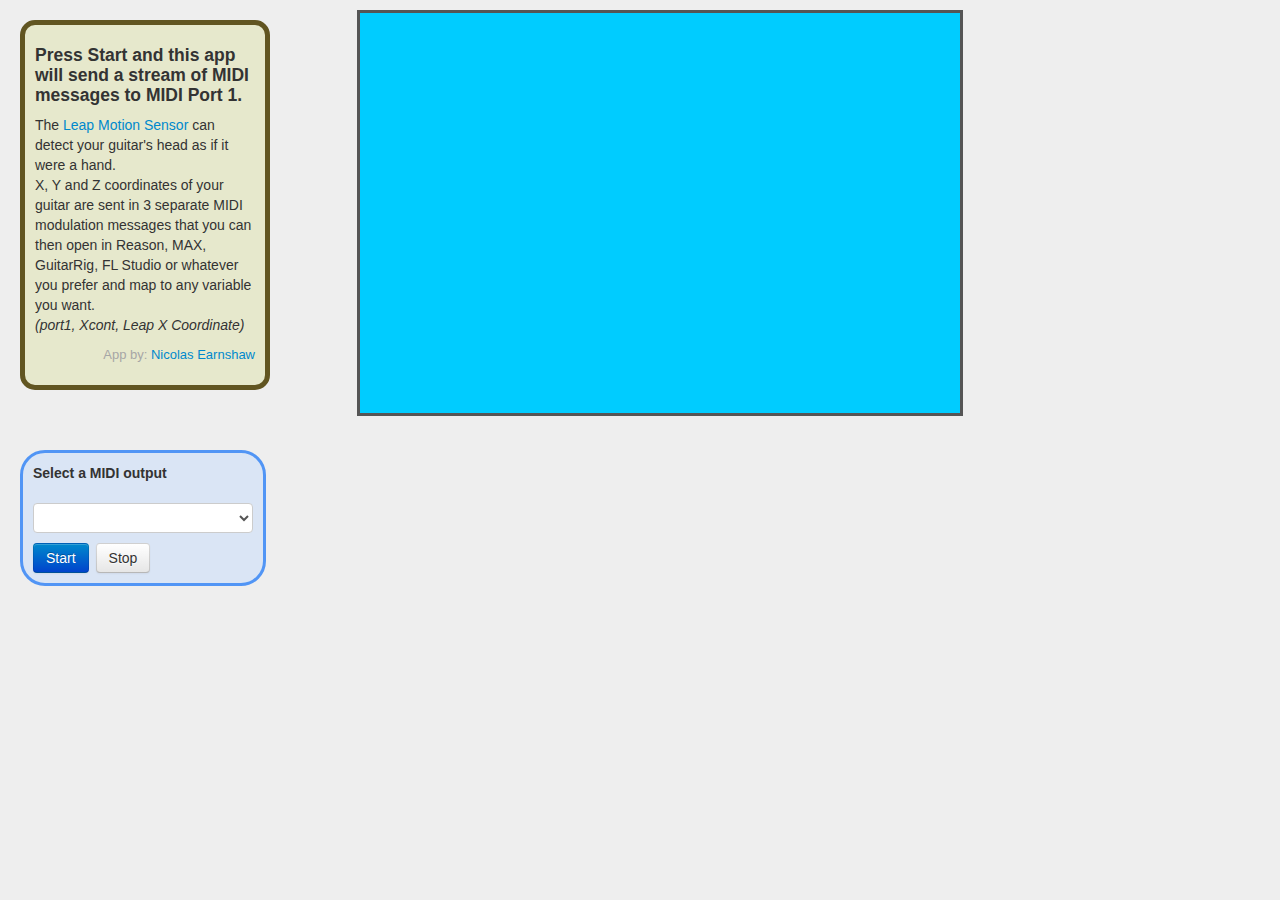
==== index.html @ d1892cd8 "first commit" ====
<!doctype html>
<html lang="en">
<head>
<meta http-equiv="Content-Type" content="text/html; charset=ISO-8859-1">

<script type="text/javascript" src="leap.min.js"></script>
<script type="text/javascript" src="jquery/jquery.js"></script>
<script type="text/javascript" src="js/dat.Gui.min.js"></script>

<script type="text/javascript" src="MIDIBridge/lib/Midibridge.js"></script>
<script type="text/javascript" src="MIDIBridge/lib/Midiselector.js"></script>
<script type="text/javascript" src="js/setup-connections-direct.js"></script>

	
		
<link rel="stylesheet" href="bootstrap/css/bootstrap.min.css">
		
	
	<style>

	body
	{
		background: #EEE;
	}

	#rules
	{
		border: 5px solid #615521;
		border-radius: 15px;
		background: #E6E8CC;
		position:absolute;
		z-index: -1;
		margin-right:20px;
		margin-top:20px;
		padding:10px;
		
	}

	#cont
	{
		width:100%;

	}
	#mycanvas
	{
	    margin-top: 10px;
	    margin-left: auto;
    	margin-right: auto;
    	display: block;
    	height:400px;
    	width:600px;
    	border:3px #555 solid
	}

	#clarific
	{
		border: 3px solid #5195F5;
		border-radius: 25px;
		background: #DAE5F5;
		position:absolute;
		margin-right:20px;
		margin-top:450px;
		padding:10px;
		

	}



	#signature
	{
		float:right;
	}

	#signature p
	{
		color:#A6A6A6;
		font-size: small;
	}

	</style>


<script type="text/javascript">

var Settings = function() 
	{
		this.maxX = 127;
		this.minX = 0;
		this.maxY = 127;
		this.minY = 0;
		this.maxZ = 127;
		this.minZ = 0;

		this.MIDIchan = 1;
		this.Xcont = 0;
		this.Ycont = 1;
		this.Zcont = 2;
		this.default_vals = false;
		this.Xval_when_out = 0;
		this.Yval_when_out = 0;
		this.Zval_when_out = 0;
	}

	var guitar_on = false;
	var guitar_out = true;

	var settings = new Settings()


	var leapvars =
	 {
	 	leapX: 50,
	 	leapY: 50,
	 	leapZ:100,
	 	salv: false
	 };


	 window.onload = function() 
	 {
		var gui = new dat.GUI();

		var f1 = gui.addFolder('X');
		f1.add(settings, 'Xcont'); 
		f1.add(settings, 'minX', 0, 126).step(1);
		f1.add(settings, 'maxX', 1, 127).step(1);
		var f2 = gui.addFolder('Y'); 
		f2.add(settings, 'Ycont'); 
		f2.add(settings, 'minY', 0, 126).step(1);
		f2.add(settings, 'maxY', 1, 127).step(1);
		var f3 = gui.addFolder('Z');
		f3.add(settings, 'Zcont');
		f3.add(settings, 'minZ', 0, 126).step(1);
		f3.add(settings, 'maxZ', 1, 127).step(1);
		var f4 = gui.addFolder('When out of sensor range');
		f4.add(settings,'default_vals'); 
		f4.add(settings, 'Xval_when_out',0,127);
		f4.add(settings, 'Yval_when_out',0,127);
		f4.add(settings, 'Zval_when_out',0,127);
		
		f1.open();
		f2.open();
		f3.open();




	};







	var controller = new Leap.Controller({enableGestures: true});
    var region = new Leap.UI.Region(
    	[-50, 200, -100], 
    	[200, 300, 100]
    );

    controller.addStep(new Leap.UI.Cursor())
    controller.addStep(region.listener({nearThreshold:50}))



    controller.loop(function(frame, done) { 
      if (frame.cursorPosition) {
      	leap_enabled = true;

        var leapPosition = region.mapToXY(
        	frame.cursorPosition, 300, 150);

        leapvars.leapX = leapPosition[0];
        leapvars.leapY = leapPosition[1];
        leapvars.leapZ = leapPosition[2];  	
        guitar_on = true; 
        guitar_out = false;
      }
      else
      {
      	guitar_out = true;

      	if(settings.default_vals)
      	{
      		leapvars.leapX = ((settings.Xval_when_out-settings.minX)/settings.maxX-settings.minX)*300;
      		leapvars.leapY = ((settings.Yval_when_out-settings.minY)/settings.maxY-settings.minY)*150;
      		leapvars.leapZ = ((settings.Zval_when_out-settings.minZ)/settings.maxZ-settings.minZ)*2;

      		guitar_on = false;
      	}
      }



	
      done();
    });

    controller.connection.on('disconnect', function() {
    	leap_enabled = false;
    });










//----------------------------MIDI stuff -----------

window.addEventListener('load', function() {


$("#start").click(function(){   

        if(!output){
            messages.innerHTML = "<b>Please select a MIDI output first!</b>";
            return;
        }
        messages.innerHTML = "";
        
        sequencePosition = 0;
        
        runningInterval = setInterval(MIDILoop, Math.round(midispeed));
		
    
        document.getElementById("stop").classList.add("btn-primary");
        document.getElementById("start").classList.remove("btn-primary");

    });



 $("#stop").click(function()
    {    
        currentNote = sequenceLength;
        clearInterval(runningInterval);

        document.getElementById("start").classList.add("btn-primary");
        document.getElementById("stop").classList.remove("btn-primary");
    });




    
    var midiAccess,
    outputs,
    output,
    midispeed = 100;
    currentNote = 0,
    sequenceLength = 100,
    sequencePosition = 0,
    selectOutput = document.getElementById("outputs"),
    messages = document.getElementById("messages");
    //btnStart = document.getElementById("start"),
    //btnStop = document.getElementById("stop");

    var screenfps = 60;

    drawInterval = setInterval(drawScreen, Math.round(1000/screenfps));
    
   
    





    

	function MIDILoop()
	{
		
		//send for X

        noteNumber = settings.Xcont;
        velocity = (leapvars.leapX/300*(settings.maxX-settings.minX)) + settings.minX;   //0-300   to 0-127
        if (velocity > settings.maxX)
        	{velocity = settings.maxX}
        else if (velocity < settings.minX)
        	{ velocity = settings.minX}

		midiMessage = midiAccess.createMIDIMessage(midiBridge.CONTROL_CHANGE, 0, noteNumber, velocity, sequencePosition);
        
        output.sendMIDIMessage(midiMessage);
        
        //console.log("X sending " + velocity + " to port " + settings.Xcont );
		
		//send for Y

		noteNumber = settings.Ycont;
        velocity = (leapvars.leapY/150*(settings.maxY-settings.minY)) + settings.minY;   //0-150   to 0-127
         if (velocity > settings.maxY)
        	{velocity = settings.maxY}
        else if (velocity < settings.minY)
        	{ velocity = settings.minY}

		midiMessage = midiAccess.createMIDIMessage(midiBridge.CONTROL_CHANGE, 0, noteNumber, velocity, sequencePosition);
        
        output.sendMIDIMessage(midiMessage);
        
        console.log("Y sending " + velocity + " to port " + settings.Ycont );


		//send for Z


		noteNumber = settings.Zcont;
        velocity = (leapvars.leapZ/2*(settings.maxZ-settings.minZ)) + settings.minZ;   //0-2   to 0-127
         if (velocity > settings.maxZ)
        	{velocity = settings.maxZ}
        else if (velocity < settings.minZ)
        	{ velocity = settings.minZ}

		midiMessage = midiAccess.createMIDIMessage(midiBridge.CONTROL_CHANGE, 0, noteNumber, velocity, sequencePosition);
        
        output.sendMIDIMessage(midiMessage);
        
        console.log("Z sending " + velocity + " to port " + settings.Zcont );



	}  








    
    
    
    midiBridge.init(function(_midiAccess){
        
        midiAccess = _midiAccess;
        outputs = midiAccess.enumerateOutputs();
        
        //create dropdown menu for MIDI outputs and add an event listener to the change event
        midiBridge.createMIDIDeviceSelector(selectOutput,outputs,"ouput",function(deviceId){
            if(output){
                output.close();
            }
            output = midiAccess.getOutput(outputs[deviceId]);
            messages.innerHTML = "connected to " + output.deviceName + "<br/>";
        });
    });
});



//---------------------DRAW------------------------------

	function drawScreen()
	{
		
		leap_drawScreen();
		

		var imgX = leapvars.leapX;
		var imgY = leapvars.leapY;
		var imgZ = leapvars.leapZ + 1;


		var c=document.getElementById("mycanvas");
		var ctx=c.getContext("2d");
		
		if(guitar_out)
		{
			ctx.fillStyle='red';
			ctx.font="16px Arial";
			ctx.fillText('Guitar out of sensor range', 10, 130);
		}

		if (guitar_on)
		{
			ctx.fillStyle='red';	
		}
		else
		{
			
			ctx.fillStyle='#00CCFF';
		}
		
		ctx.strokeStyle = "#000";
		ctx.beginPath();
        ctx.arc(imgX,imgY,12*imgZ,0,2*Math.PI);
        ctx.closePath();
        ctx.fill();
        //console.log("X:" + leapvars.leapX + "Y: " + leapvars.leapY);
        //console.log("Z: " + imgZ + " X:" + imgX + " Y: " + imgY);
	}



	function leap_drawScreen()
	{
	  var c=document.getElementById("mycanvas");
	  var ctx=c.getContext("2d");
	  ctx.clearRect(0,0,c.width,c.height);
	  ctx.fillStyle="#FF3399";
	  ctx.beginPath();
	  ctx.arc(400,200,5,0,2*Math.PI);
	  ctx.moveTo(0,200);
	  ctx.lineTo(800,200);
	  ctx.moveTo(400,0);
	  ctx.lineTo(400,400);
	  ctx.stroke();
	  ctx.closePath();
	}




</script>


	</head>
		
	<body>

		
		<div id="rules" class="span3">	
			<h4> Press <b>Start</b> and this app will send a stream of MIDI messages to MIDI Port 1. </h4>
			<p>
			The <a href="http://www.leapmotion.com" target="_blank">Leap Motion Sensor</a> can detect your guitar's head as if it were a hand. <br>
			X, Y and Z coordinates of your guitar are sent in 3 separate MIDI modulation messages that you can then open in Reason, MAX, GuitarRig, FL Studio or whatever you prefer and map to any variable you want.
			<br>
			<i>(port1, Xcont, Leap X Coordinate)</i>
		</p>

		<div id="signature">
				<p>App by: <a href="http://nearnshaw.github.com" target="blank">Nicolas Earnshaw</a></p>
			</div>

		</div>


		
		<div id="cont" class="span6">
			<canvas id="mycanvas" ></canvas>
		</div>
	

		<div id="clarific" class="span3">
            
            <div id="messages"><b>Select a MIDI output</b></div>
            <br>
            <!-- dropdown menu for selecting a MIDI output -->
            <select id="outputs"></select>

            <!-- button that starts the sequence -->
            <a id="start" class="btn btn-primary btn-medium pull-left">
            Start
            </a>
            

            <!-- button that stops the sequence -->
             <a id="stop" class="btn btn-medium pull-left" style="margin-left:7px">
            Stop
            </a>

           
        </div>








	
		</body>

</html>
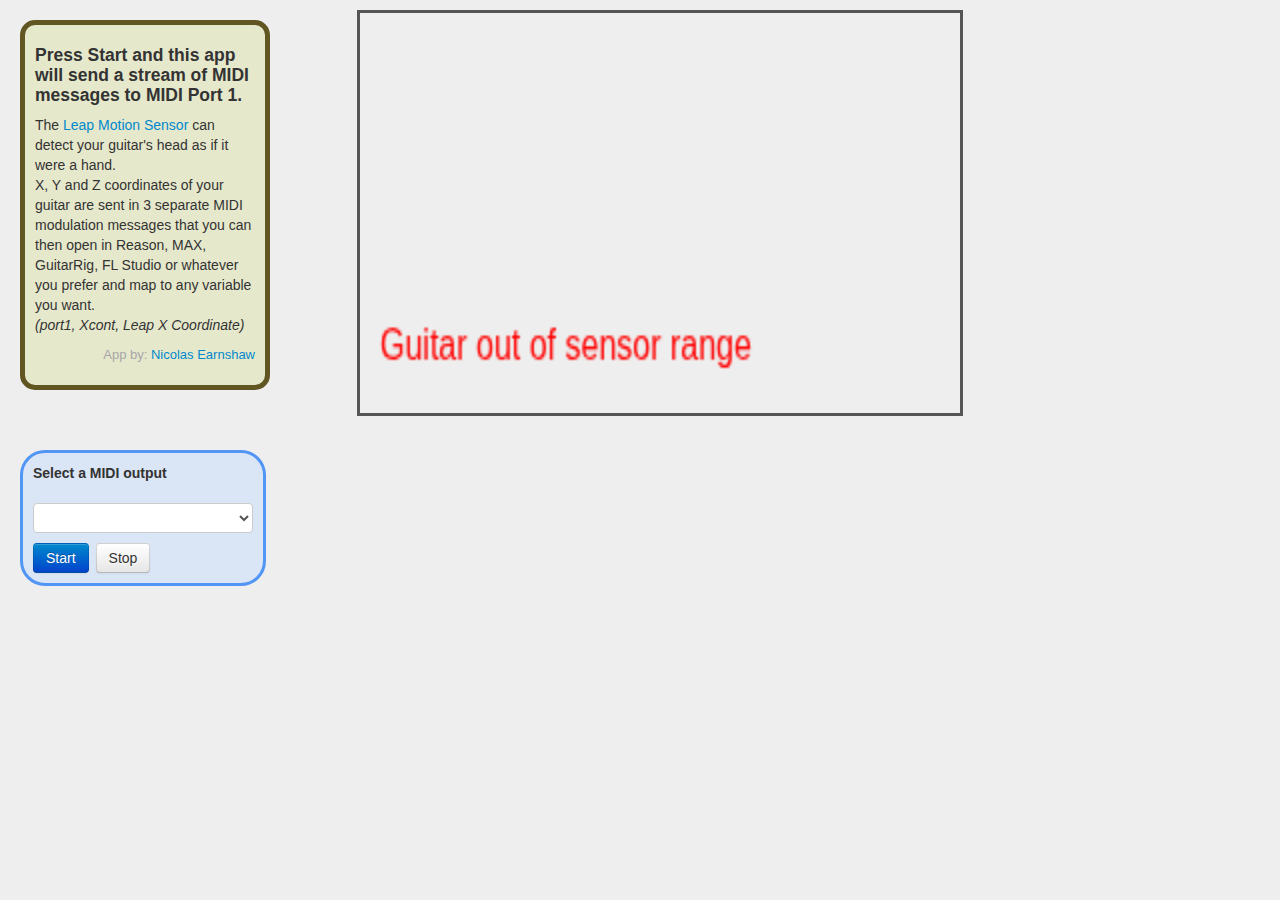
==== commit 2c2d38aa: "added extra value on off" ====
--- a/index.html
+++ b/index.html
@@ -83,6 +83,8 @@
 
 <script type="text/javascript">
 
+
+//-------------------------GUI stuff-----------------
 var Settings = function() 
 	{
 		this.maxX = 127;
@@ -100,6 +102,9 @@
 		this.Xval_when_out = 0;
 		this.Yval_when_out = 0;
 		this.Zval_when_out = 0;
+		this.Extra = 3;
+		this.Extra_when_out = 0;
+		this.Extra_when_in = 127;
 	}
 
 	var guitar_on = false;
@@ -122,29 +127,33 @@
 		var gui = new dat.GUI();
 
 		var f1 = gui.addFolder('X');
-		f1.add(settings, 'Xcont'); 
+		f1.add(settings, 'Xcont').step(1); 
 		f1.add(settings, 'minX', 0, 126).step(1);
 		f1.add(settings, 'maxX', 1, 127).step(1);
 		var f2 = gui.addFolder('Y'); 
-		f2.add(settings, 'Ycont'); 
+		f2.add(settings, 'Ycont').step(1); 
 		f2.add(settings, 'minY', 0, 126).step(1);
 		f2.add(settings, 'maxY', 1, 127).step(1);
 		var f3 = gui.addFolder('Z');
-		f3.add(settings, 'Zcont');
+		f3.add(settings, 'Zcont').step(1);
 		f3.add(settings, 'minZ', 0, 126).step(1);
 		f3.add(settings, 'maxZ', 1, 127).step(1);
-		var f4 = gui.addFolder('When out of sensor range');
+		var f4 = gui.addFolder('Defaults when out of sensor range');
 		f4.add(settings,'default_vals'); 
-		f4.add(settings, 'Xval_when_out',0,127);
-		f4.add(settings, 'Yval_when_out',0,127);
-		f4.add(settings, 'Zval_when_out',0,127);
-		
+		f4.add(settings, 'Xval_when_out',0,127).step(1);
+		f4.add(settings, 'Yval_when_out',0,127).step(1);
+		f4.add(settings, 'Zval_when_out',0,127).step(1);
+		var f5 = gui.addFolder('Extra on off message');
+		f5.add(settings, 'Extra').step(1);
+		f5.add(settings, 'Extra_when_out',0,127).step(1);
+		f5.add(settings, 'Extra_when_in',0,127).step(1);
+
 		f1.open();
 		f2.open();
 		f3.open();
 
 
-
+		startLeap();
 
 	};
 
@@ -152,7 +161,10 @@
 
 
 
-
+//-------------------------leap stuff-------------------
+
+ function startLeap() 
+	 {
 
 	var controller = new Leap.Controller({enableGestures: true});
     var region = new Leap.UI.Region(
@@ -174,7 +186,7 @@
 
         leapvars.leapX = leapPosition[0];
         leapvars.leapY = leapPosition[1];
-        leapvars.leapZ = leapPosition[2];  	
+        leapvars.leapZ = leapPosition[2]*-1;  	
         guitar_on = true; 
         guitar_out = false;
       }
@@ -190,6 +202,7 @@
 
       		guitar_on = false;
       	}
+
       }
 
 
@@ -203,7 +216,7 @@
     });
 
 
-
+};
 
 
 
@@ -270,6 +283,18 @@
 
 
 
+    function sendMIDI(port, value)
+    {
+		var noteNumber = port;
+        var velocity =  value;
+
+        midiMessage = midiAccess.createMIDIMessage(midiBridge.CONTROL_CHANGE, 0, noteNumber, velocity, sequencePosition);
+        
+        output.sendMIDIMessage(midiMessage);
+
+        console.log(port + " sending value " + value);
+
+    };
 
 
     
@@ -325,9 +350,20 @@
         console.log("Z sending " + velocity + " to port " + settings.Zcont );
 
 
+        //send for Extra
+
+        if (guitar_out == true)
+        {
+        sendMIDI(settings.Extra, settings.Extra_when_out);
+        //console.log("guitar out");
+    	}
+    	else
+    	{
+    	sendMIDI(settings.Extra, settings.Extra_when_in);	
+    	//console.log("guitar in");
+    	}
 
 	}  
-
 
 
 
@@ -366,7 +402,7 @@
 
 		var imgX = leapvars.leapX;
 		var imgY = leapvars.leapY;
-		var imgZ = leapvars.leapZ + 1;
+		var imgZ = (leapvars.leapZ*-0.9) + 1;
 
 
 		var c=document.getElementById("mycanvas");
@@ -381,7 +417,19 @@
 
 		if (guitar_on)
 		{
-			ctx.fillStyle='red';	
+			var rval = Math.floor(Math.abs(leapvars.leapZ*leapvars.leapZ)*100);
+			if (rval > 99)
+			{
+				rval = 99
+			}
+			else if (rval < 10)
+				{ 
+					rval = "00"
+				}
+			var hsh = "#";
+			var rd = hsh.concat("FF",rval,rval); 
+			ctx.fillStyle=rd;	
+			//console.log(rd);
 		}
 		else
 		{
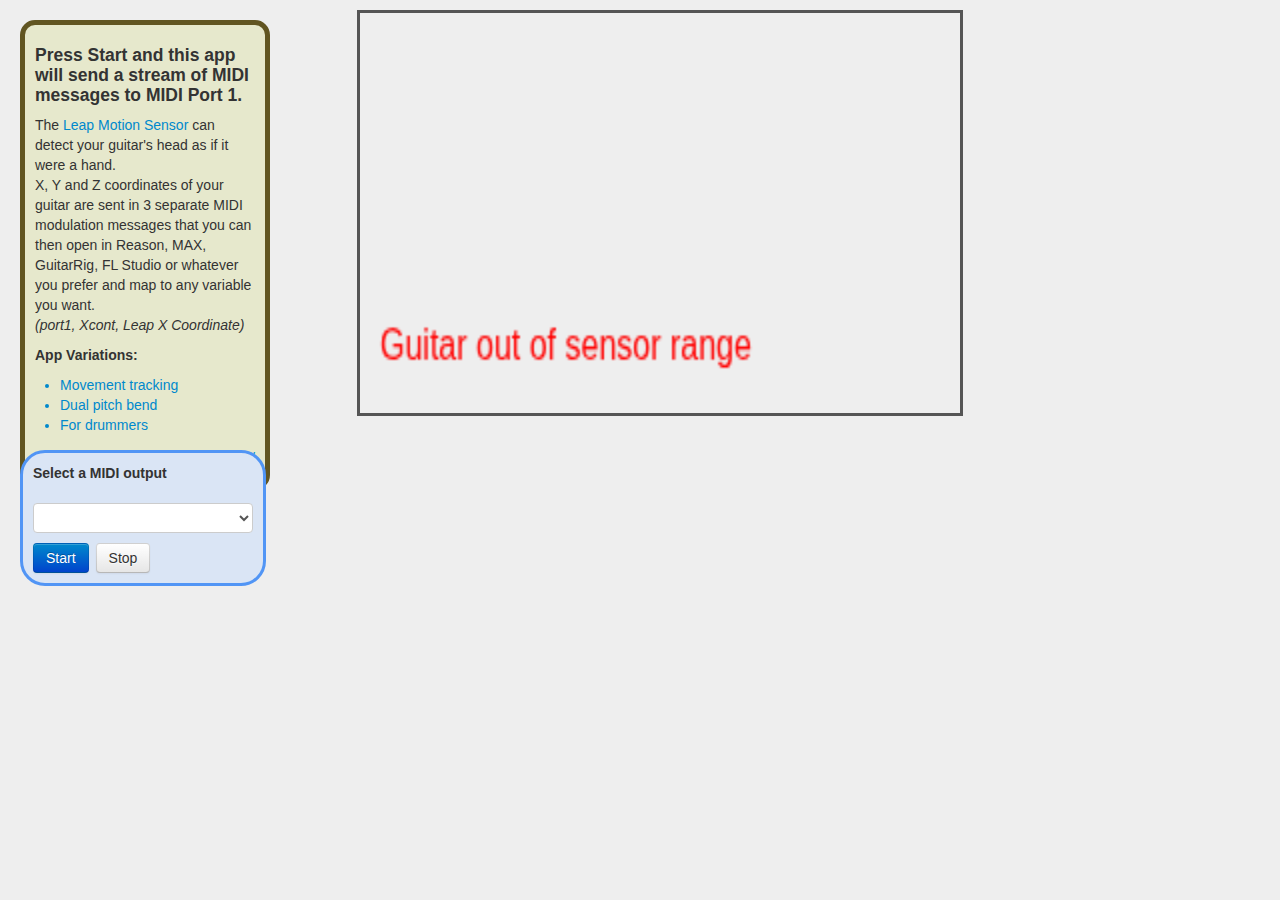
==== commit e4b315c1: "improved movement tracking and gui details" ====
--- a/index.html
+++ b/index.html
@@ -110,7 +110,14 @@
 	var guitar_on = false;
 	var guitar_out = true;
 
+	var oldX = 0;
+	var oldY = 0;
+	var oldZ = 0;
+	var oldExtra = 0;
+
+
 	var settings = new Settings()
+
 
 
 	var leapvars =
@@ -143,7 +150,7 @@
 		f4.add(settings, 'Xval_when_out',0,127).step(1);
 		f4.add(settings, 'Yval_when_out',0,127).step(1);
 		f4.add(settings, 'Zval_when_out',0,127).step(1);
-		var f5 = gui.addFolder('Extra on off message');
+		var f5 = gui.addFolder('Extra on/off message');
 		f5.add(settings, 'Extra').step(1);
 		f5.add(settings, 'Extra_when_out',0,127).step(1);
 		f5.add(settings, 'Extra_when_in',0,127).step(1);
@@ -256,6 +263,7 @@
 
         document.getElementById("start").classList.add("btn-primary");
         document.getElementById("stop").classList.remove("btn-primary");
+         midiBridge.disconectAll();
     });
 
 
@@ -292,7 +300,7 @@
         
         output.sendMIDIMessage(midiMessage);
 
-        console.log(port + " sending value " + value);
+        //console.log(port + " sending value " + value);
 
     };
 
@@ -303,66 +311,79 @@
 	{
 		
 		//send for X
-
-        noteNumber = settings.Xcont;
-        velocity = (leapvars.leapX/300*(settings.maxX-settings.minX)) + settings.minX;   //0-300   to 0-127
-        if (velocity > settings.maxX)
-        	{velocity = settings.maxX}
-        else if (velocity < settings.minX)
-        	{ velocity = settings.minX}
-
-		midiMessage = midiAccess.createMIDIMessage(midiBridge.CONTROL_CHANGE, 0, noteNumber, velocity, sequencePosition);
-        
-        output.sendMIDIMessage(midiMessage);
-        
-        //console.log("X sending " + velocity + " to port " + settings.Xcont );
+		velocity = Math.floor((leapvars.leapX/300*(settings.maxX-settings.minX)) + settings.minX);   //0-300   to 0-127
+
+		if (velocity != oldX)
+		{
+	        noteNumber = settings.Xcont;
+	        if (velocity > settings.maxX)
+	        	{velocity = settings.maxX}
+	        else if (velocity < settings.minX)
+	        	{ velocity = settings.minX}
+
+			midiMessage = midiAccess.createMIDIMessage(midiBridge.CONTROL_CHANGE, 0, noteNumber, velocity, sequencePosition);
+	        
+	        output.sendMIDIMessage(midiMessage);
+
+	        //console.log("X sending " + velocity + " to port " + settings.Xcont );
+	     	oldX = velocity;
+	     }   
+	        
 		
 		//send for Y
-
-		noteNumber = settings.Ycont;
-        velocity = (leapvars.leapY/150*(settings.maxY-settings.minY)) + settings.minY;   //0-150   to 0-127
-         if (velocity > settings.maxY)
-        	{velocity = settings.maxY}
-        else if (velocity < settings.minY)
-        	{ velocity = settings.minY}
-
-		midiMessage = midiAccess.createMIDIMessage(midiBridge.CONTROL_CHANGE, 0, noteNumber, velocity, sequencePosition);
-        
-        output.sendMIDIMessage(midiMessage);
-        
-        console.log("Y sending " + velocity + " to port " + settings.Ycont );
-
+		velocity = Math.floor((leapvars.leapY/150*(settings.maxY-settings.minY)) + settings.minY);   //0-150   to 0-127
+		if (velocity != oldY)
+		{
+			noteNumber = settings.Ycont;
+	         if (velocity > settings.maxY)
+	        	{velocity = settings.maxY}
+	        else if (velocity < settings.minY)
+	        	{ velocity = settings.minY}
+
+			midiMessage = midiAccess.createMIDIMessage(midiBridge.CONTROL_CHANGE, 0, noteNumber, velocity, sequencePosition);
+	        
+	        output.sendMIDIMessage(midiMessage);
+	        
+	        //console.log("Y sending " + velocity + " to port " + settings.Ycont );
+	        oldY = velocity;
+	    }
 
 		//send for Z
 
-
-		noteNumber = settings.Zcont;
-        velocity = (leapvars.leapZ/2*(settings.maxZ-settings.minZ)) + settings.minZ;   //0-2   to 0-127
-         if (velocity > settings.maxZ)
-        	{velocity = settings.maxZ}
-        else if (velocity < settings.minZ)
-        	{ velocity = settings.minZ}
-
-		midiMessage = midiAccess.createMIDIMessage(midiBridge.CONTROL_CHANGE, 0, noteNumber, velocity, sequencePosition);
-        
-        output.sendMIDIMessage(midiMessage);
-        
-        console.log("Z sending " + velocity + " to port " + settings.Zcont );
-
+		velocity = Math.floor(((leapvars.leapZ+1)/2*(settings.maxZ-settings.minZ)) + settings.minZ);   //0-2   to 0-127
+		if (velocity != oldZ)
+		{			
+			noteNumber = settings.Zcont;
+	         if (velocity > settings.maxZ)
+	        	{velocity = settings.maxZ}
+	        else if (velocity < settings.minZ)
+	        	{ velocity = settings.minZ}
+
+			midiMessage = midiAccess.createMIDIMessage(midiBridge.CONTROL_CHANGE, 0, noteNumber, velocity, sequencePosition);
+	        
+	        output.sendMIDIMessage(midiMessage);
+	        
+	        //console.log("Z sending " + velocity + " to port " + settings.Zcont );
+	        oldZ = velocity;
+	    }
 
         //send for Extra
-
-        if (guitar_out == true)
-        {
-        sendMIDI(settings.Extra, settings.Extra_when_out);
-        //console.log("guitar out");
-    	}
-    	else
-    	{
-    	sendMIDI(settings.Extra, settings.Extra_when_in);	
-    	//console.log("guitar in");
-    	}
-
+        if (guitar_out != oldExtra)
+		{
+	        if (guitar_out == true)
+	        {
+	        sendMIDI(settings.Extra, settings.Extra_when_out);
+	        //console.log("extra says guitar out");
+	        oldExtra = false;
+	    	}
+	    	else
+	    	{
+	    	sendMIDI(settings.Extra, settings.Extra_when_in);	
+	    	//console.log("extra says guitar in");
+	    	oldExtra = true;
+	    	}
+
+	   	}
 	}  
 
 
@@ -402,7 +423,7 @@
 
 		var imgX = leapvars.leapX;
 		var imgY = leapvars.leapY;
-		var imgZ = (leapvars.leapZ*-0.9) + 1;
+		var imgZ = (leapvars.leapZ*-1) + 1;
 
 
 		var c=document.getElementById("mycanvas");
@@ -439,7 +460,7 @@
 		
 		ctx.strokeStyle = "#000";
 		ctx.beginPath();
-        ctx.arc(imgX,imgY,12*imgZ,0,2*Math.PI);
+        ctx.arc(imgX,imgY,12*(imgZ+0.1),0,2*Math.PI);
         ctx.closePath();
         ctx.fill();
         //console.log("X:" + leapvars.leapX + "Y: " + leapvars.leapY);
@@ -483,6 +504,15 @@
 			<br>
 			<i>(port1, Xcont, Leap X Coordinate)</i>
 		</p>
+		<p>
+			<b>App Variations:</b>
+			<ul>
+				<a href="leap-guitar-move.html"><li>Movement tracking</li></a>
+				<a href="halfX.html"><li>Dual pitch bend</li></a>
+				<a href="leap-drums.html"><li>For drummers</li></a>
+			</ul>
+
+		</p>
 
 		<div id="signature">
 				<p>App by: <a href="http://nearnshaw.github.com" target="blank">Nicolas Earnshaw</a></p>
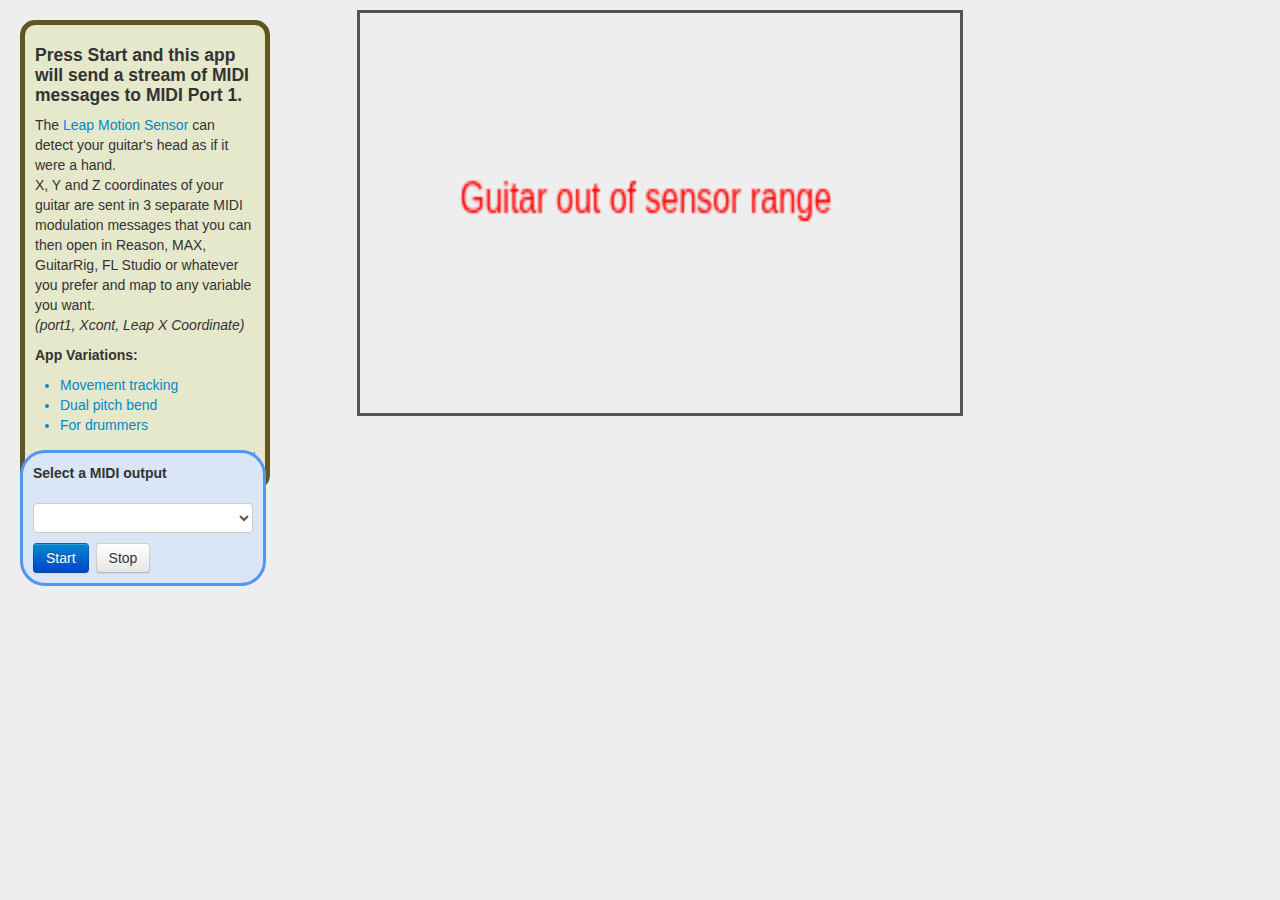
==== commit 8c87e9fa: "google analytics" ====
--- a/index.html
+++ b/index.html
@@ -433,7 +433,7 @@
 		{
 			ctx.fillStyle='red';
 			ctx.font="16px Arial";
-			ctx.fillText('Guitar out of sensor range', 10, 130);
+			ctx.fillText('Guitar out of sensor range', 50, c.height/2);
 		}
 
 		if (guitar_on)
@@ -552,7 +552,19 @@
 
 
 
-
+        <script type="text/javascript">
+
+		  var _gaq = _gaq || [];
+		  _gaq.push(['_setAccount', 'UA-46638598-1']);
+		  _gaq.push(['_trackPageview']);
+
+		  (function() {
+		    var ga = document.createElement('script'); ga.type = 'text/javascript'; ga.async = true;
+		    ga.src = ('https:' == document.location.protocol ? 'https://ssl' : 'http://www') + '.google-analytics.com/ga.js';
+		    var s = document.getElementsByTagName('script')[0]; s.parentNode.insertBefore(ga, s);
+		  })();
+
+		</script>
 
 
 	
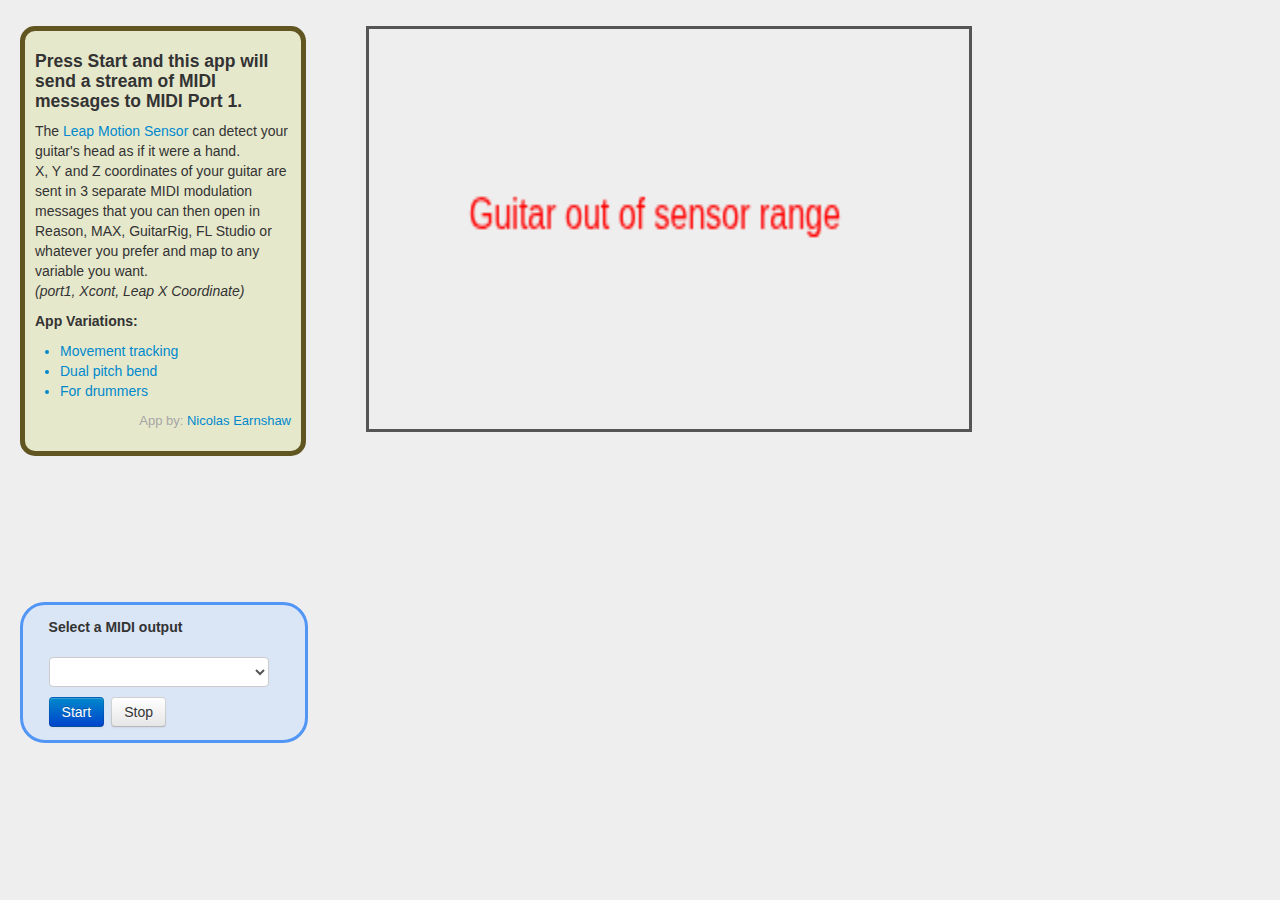
==== commit 45a623cb: "UI fixes" ====
--- a/index.html
+++ b/index.html
@@ -16,69 +16,7 @@
 <link rel="stylesheet" href="bootstrap/css/bootstrap.min.css">
 		
 	
-	<style>
-
-	body
-	{
-		background: #EEE;
-	}
-
-	#rules
-	{
-		border: 5px solid #615521;
-		border-radius: 15px;
-		background: #E6E8CC;
-		position:absolute;
-		z-index: -1;
-		margin-right:20px;
-		margin-top:20px;
-		padding:10px;
-		
-	}
-
-	#cont
-	{
-		width:100%;
-
-	}
-	#mycanvas
-	{
-	    margin-top: 10px;
-	    margin-left: auto;
-    	margin-right: auto;
-    	display: block;
-    	height:400px;
-    	width:600px;
-    	border:3px #555 solid
-	}
-
-	#clarific
-	{
-		border: 3px solid #5195F5;
-		border-radius: 25px;
-		background: #DAE5F5;
-		position:absolute;
-		margin-right:20px;
-		margin-top:450px;
-		padding:10px;
-		
-
-	}
-
-
-
-	#signature
-	{
-		float:right;
-	}
-
-	#signature p
-	{
-		color:#A6A6A6;
-		font-size: small;
-	}
-
-	</style>
+<link rel="stylesheet" href="leap-guitar.css">
 
 
 <script type="text/javascript">
--- a/leap-guitar.css
+++ b/leap-guitar.css
@@ -0,0 +1,91 @@
+body
+	{
+		background: #EEE;
+	}
+
+	#rules
+	{
+		border: 5px solid #615521;
+		border-radius: 15px;
+		background: #E6E8CC;
+		position:absolute;
+		z-index: -1;
+		margin-right:2%;
+		margin-top:2%;
+		padding:10px;
+		width:20%;
+		max-height:75%;
+		
+	}
+
+	#cont
+	{
+		width:100%;
+		pointer-events:none;
+		z-index: -10;
+
+	}
+	#mycanvas
+	{
+	    margin-top: 2%;
+	    margin-left: 27%;
+    	position: absolute;
+    	height:400px;
+    	width:600px;
+    	border:3px #555 solid
+	}
+
+	#clarific
+	{
+		border: 3px solid #5195F5;
+		border-radius: 25px;
+		background: #DAE5F5;
+		position:absolute;
+		margin-right:2%;
+		margin-top:47%;
+		padding:1%;+
+		width: 19%;
+		padding-left: 2%;
+		
+
+	}
+
+
+
+	#signature
+	{
+		float:right;
+	}
+
+	#signature p
+	{
+		color:#A6A6A6;
+		font-size: small;
+	}
+
+	#extrainst
+	{
+		border: 3px solid #615521;
+		border-radius: 25px;
+		background: #E6E8CC;
+		position:absolute;
+		margin-left:350px;
+		margin-top:450px;
+		padding:10px;	
+	}
+
+	.colu
+	{
+		width:48%;
+		display:inline-block;
+	}
+
+	#diagram
+	{
+		width:100%;
+		margin-top: 10px;
+		float:left;
+		position:relative;
+		padding-left: 5px;
+	}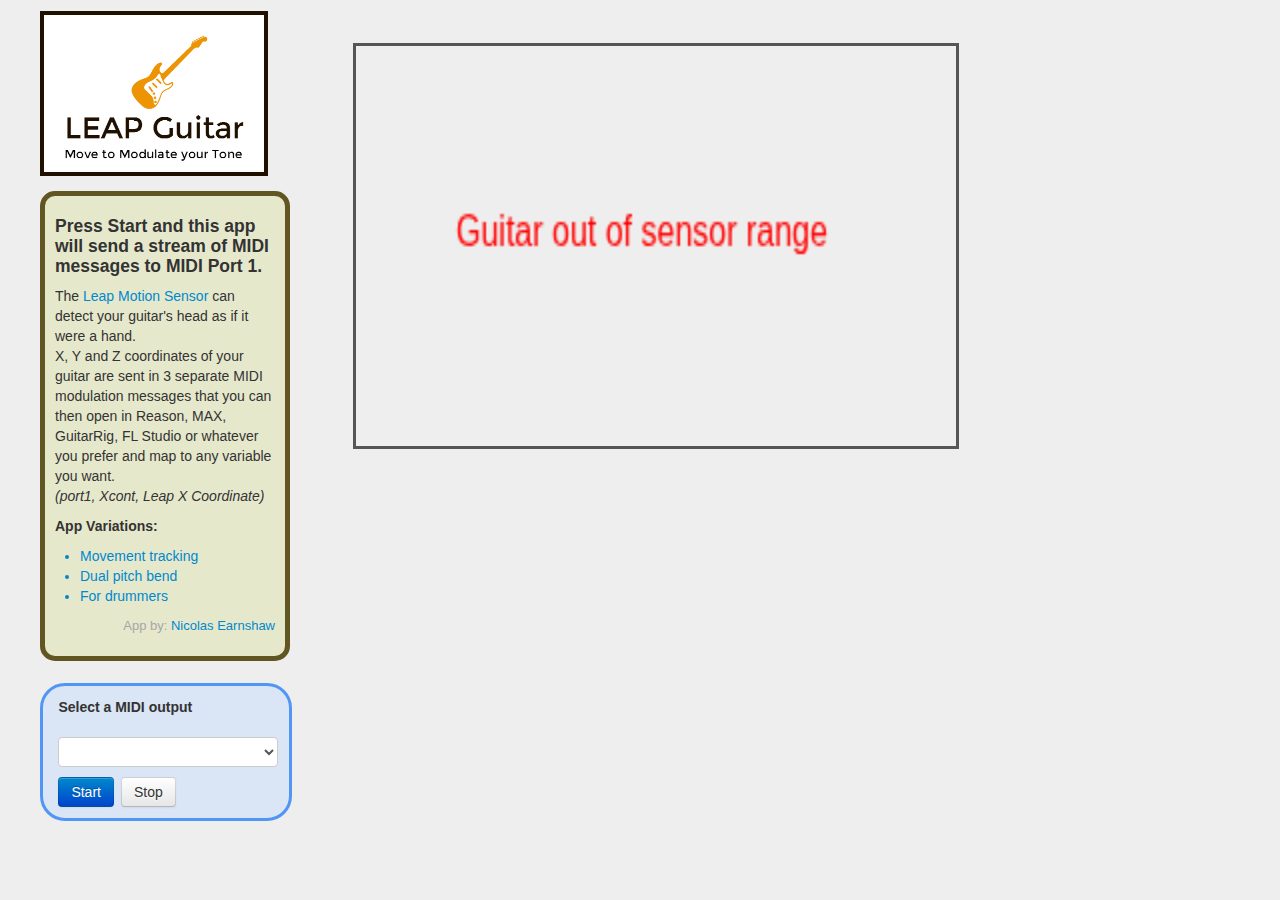
==== commit 5699de1f: "Logo and new UI fixes" ====
--- a/index.html
+++ b/index.html
@@ -433,61 +433,67 @@
 		
 	<body>
 
-		
-		<div id="rules" class="span3">	
-			<h4> Press <b>Start</b> and this app will send a stream of MIDI messages to MIDI Port 1. </h4>
-			<p>
-			The <a href="http://www.leapmotion.com" target="_blank">Leap Motion Sensor</a> can detect your guitar's head as if it were a hand. <br>
-			X, Y and Z coordinates of your guitar are sent in 3 separate MIDI modulation messages that you can then open in Reason, MAX, GuitarRig, FL Studio or whatever you prefer and map to any variable you want.
-			<br>
-			<i>(port1, Xcont, Leap X Coordinate)</i>
-		</p>
-		<p>
-			<b>App Variations:</b>
-			<ul>
-				<a href="leap-guitar-move.html"><li>Movement tracking</li></a>
-				<a href="halfX.html"><li>Dual pitch bend</li></a>
-				<a href="leap-drums.html"><li>For drummers</li></a>
-			</ul>
-
-		</p>
-
-		<div id="signature">
-				<p>App by: <a href="http://nearnshaw.github.com" target="blank">Nicolas Earnshaw</a></p>
+		<div class="span3" id="cont1">
+
+			<div id="logobox" class="span3">
+				<img id="logo" src="logo.png">
 			</div>
-
-		</div>
-
-
-		
-		<div id="cont" class="span6">
+			
+			<div id="rules" class="span3">	
+					<h4> Press <b>Start</b> and this app will send a stream of MIDI messages to MIDI Port 1. </h4>
+					<p>
+					The <a href="http://www.leapmotion.com" target="_blank">Leap Motion Sensor</a> can detect your guitar's head as if it were a hand. <br>
+					X, Y and Z coordinates of your guitar are sent in 3 separate MIDI modulation messages that you can then open in Reason, MAX, GuitarRig, FL Studio or whatever you prefer and map to any variable you want.
+					<br>
+					<i>(port1, Xcont, Leap X Coordinate)</i>
+				</p>
+				<p>
+					<b>App Variations:</b>
+					<ul>
+						<a href="leap-guitar-move.html"><li>Movement tracking</li></a>
+						<a href="halfX.html"><li>Dual pitch bend</li></a>
+						<a href="leap-drums.html"><li>For drummers</li></a>
+					</ul>
+
+				</p>
+
+				<div id="signature">
+						<p>App by: <a href="http://nearnshaw.github.com" target="blank">Nicolas Earnshaw</a></p>
+				</div>
+
+			</div>
+
+
+		
+		
+	
+
+			<div id="clarific" class="span3">
+	            
+	            <div id="messages"><b>Select a MIDI output</b></div>
+	            <br>
+	            <!-- dropdown menu for selecting a MIDI output -->
+	            <select id="outputs"></select>
+
+	            <!-- button that starts the sequence -->
+	            <a id="start" class="btn btn-primary btn-medium pull-left">
+	            Start
+	            </a>
+	            
+
+	            <!-- button that stops the sequence -->
+	             <a id="stop" class="btn btn-medium pull-left" style="margin-left:7px">
+	            Stop
+	            </a>
+	           
+	        </div>
+
+        </div>
+
+
+		<div id="cont2" class="span8">
 			<canvas id="mycanvas" ></canvas>
 		</div>
-	
-
-		<div id="clarific" class="span3">
-            
-            <div id="messages"><b>Select a MIDI output</b></div>
-            <br>
-            <!-- dropdown menu for selecting a MIDI output -->
-            <select id="outputs"></select>
-
-            <!-- button that starts the sequence -->
-            <a id="start" class="btn btn-primary btn-medium pull-left">
-            Start
-            </a>
-            
-
-            <!-- button that stops the sequence -->
-             <a id="stop" class="btn btn-medium pull-left" style="margin-left:7px">
-            Stop
-            </a>
-
-           
-        </div>
-
-
-
 
 
         <script type="text/javascript">
--- a/leap-guitar.css
+++ b/leap-guitar.css
@@ -1,91 +1,114 @@
-body
-	{
-		background: #EEE;
-	}
-
-	#rules
-	{
-		border: 5px solid #615521;
-		border-radius: 15px;
-		background: #E6E8CC;
-		position:absolute;
-		z-index: -1;
-		margin-right:2%;
-		margin-top:2%;
-		padding:10px;
-		width:20%;
-		max-height:75%;
-		
-	}
-
-	#cont
-	{
-		width:100%;
-		pointer-events:none;
-		z-index: -10;
-
-	}
-	#mycanvas
-	{
-	    margin-top: 2%;
-	    margin-left: 27%;
-    	position: absolute;
-    	height:400px;
-    	width:600px;
-    	border:3px #555 solid
-	}
-
-	#clarific
-	{
-		border: 3px solid #5195F5;
-		border-radius: 25px;
-		background: #DAE5F5;
-		position:absolute;
-		margin-right:2%;
-		margin-top:47%;
-		padding:1%;-
-		width: 19%;
-		padding-left: 2%;
-		
-
-	}
-
-
-
-	#signature
-	{
-		float:right;
-	}
-
-	#signature p
-	{
-		color:#A6A6A6;
-		font-size: small;
-	}
-
-	#extrainst
-	{
-		border: 3px solid #615521;
-		border-radius: 25px;
-		background: #E6E8CC;
-		position:absolute;
-		margin-left:350px;
-		margin-top:450px;
-		padding:10px;	
-	}
-
-	.colu
-	{
-		width:48%;
-		display:inline-block;
-	}
-
-	#diagram
-	{
-		width:100%;
-		margin-top: 10px;
-		float:left;
-		position:relative;
-		padding-left: 5px;
+	body
+	{
+		background: #EEE;
+	}
+
+	#rules
+	{
+		border: 5px solid #615521;
+		border-radius: 15px;
+		background: #E6E8CC;
+		z-index: -1;
+		margin-right:2%;
+		margin-top:2%;
+		padding:10px;
+		max-height:75%;
+		
+	}
+
+	#cont1
+	{
+		display: inline-block;	
+		pointer-events:none;
+		z-index: -10;
+
+
+	}
+
+
+	#cont2
+	{
+		display: inline-block;		
+		pointer-events:none;
+		z-index: -10;
+
+	}
+
+
+
+	#mycanvas
+	{
+	    margin-top: 7%;
+	    margin-left: 15%;
+    	
+    	height:400px;
+    	width:600px;
+    	border:3px #555 solid
+	}
+
+	#clarific
+	{
+		border: 3px solid #5195F5;
+		border-radius: 25px;
+		background: #DAE5F5;
+		margin-right:2%;
+		margin-top:10%;
+		padding:5%;
+
+		padding-left: 7%;
+		width: 100%;
+		
+
+	}
+
+
+
+	#signature
+	{
+		float:right;
+	}
+
+	#signature p
+	{
+		color:#A6A6A6;
+		font-size: small;
+	}
+
+	#extrainst
+	{
+		border: 3px solid #615521;
+		border-radius: 15px;
+		background: #E6E8CC;
+		padding:10px;	
+		width:580px;
+		margin-top: 7%;
+	    margin-left: 15%;
+	}
+
+	.colu
+	{
+		width:48%;
+		display:inline-block;
+	}
+
+	#diagram
+	{
+		width:100%;
+		margin-top: 10px;
+		float:left;
+		position:relative;
+		padding-left: 5px;
+	}
+
+	#logobox
+	{
+		margin-right:4%;
+		padding-top:5%;
+		padding-bottom:5%;
+		width: 100%;
+	}
+
+	#logo
+	{
+		border:4px solid #1f1000;
 	}